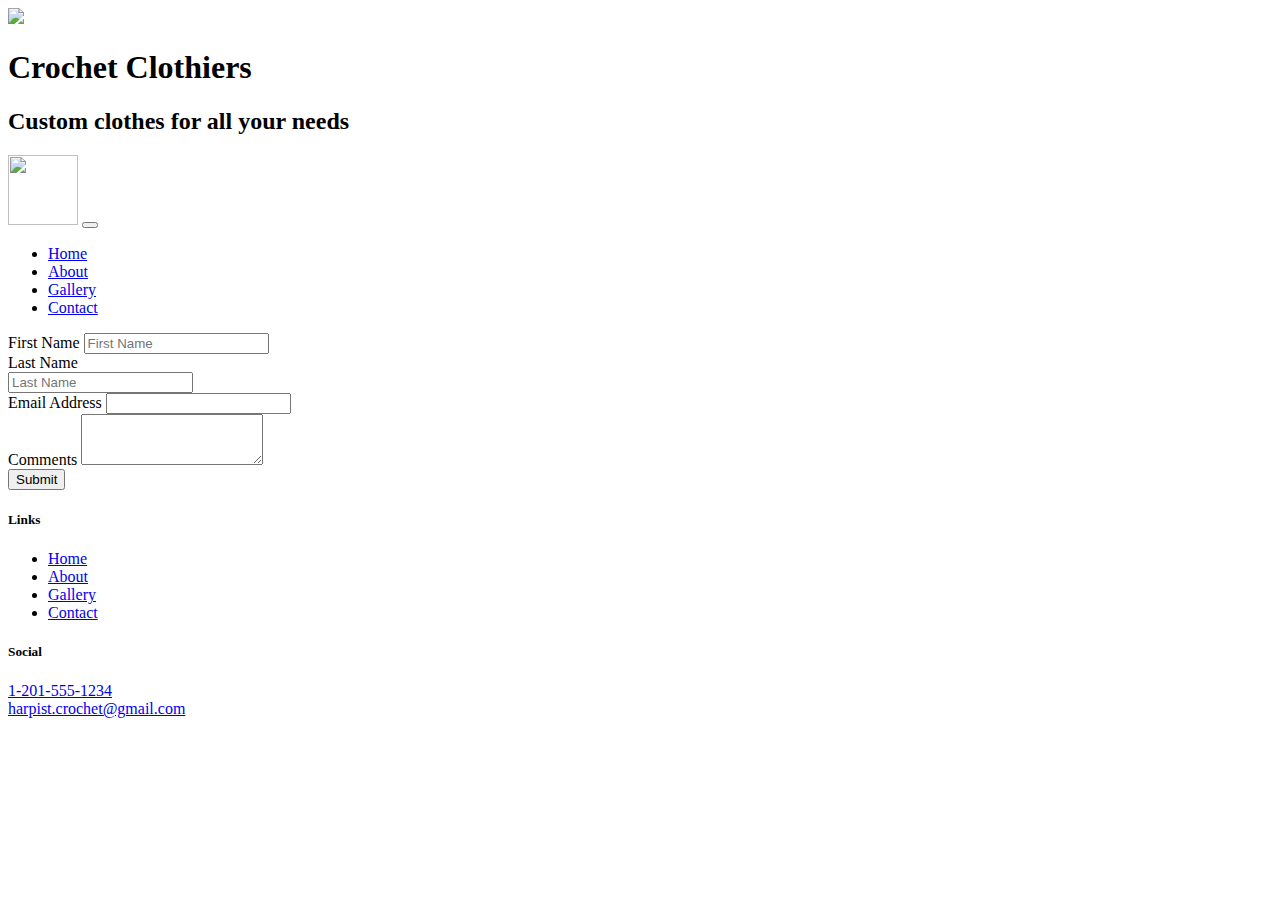
==== contactus.html @ 8cf1663b "Add files via upload" ====
<!DOCTYPE html>
<html lang="en">

<head>
    <meta charset="utf-8" />
    <meta name="viewport" content="width=device-width, initial-scale=1" />

    <!-- Bootstrap CSS -->
    <link rel="stylesheet" href="node_modules/bootstrap/dist/css/bootstrap.min.css" />
    <link rel="stylesheet" href="node_modules/font-awesome/css/font-awesome.min.css" />
    <link rel="stylesheet" href="node_modules/bootstrap-social/bootstrap-social.css" />
    <link rel="stylesheet" href="https://cdnjs.cloudflare.com/ajax/libs/ekko-lightbox/5.3.0/ekko-lightbox.css">
    <link rel="stylesheet" href="css/styles.css" />


    <title>Crochet Clothiers</title>
</head>

<body>
    <header class="jumbotron jumbotron-fluid">
        <div class="container">
            <div class="row">
                <div class="col-4 col-sm-3 col-md-2 align-self-center">
                    <a href="index.html"><img src="image/clothing logo.png" class="img-fluid" /></a>
                </div>
                <div class="col">
                    <h1>Crochet Clothiers</h1>
                    <h2>Custom clothes for all your needs</h2>
                </div>

            </div>
        </div>
    </header>
    <nav class="navbar navbar-expand-sm navbar-dark sticky-top">
        <div class="container">
            <a class="navbar-brand" href="#"><img src="image/clothing logo.png" height="70" width="70" /></a>
            <button class="navbar-toggler" type="button" data-toggle="collapse" data-target="#crochetNavbar">
                <span class="navbar-toggler-icon"></span>
            </button>
            <div class="collapse navbar-collapse" id="crochetNavbar">
                <ul class="navbar-nav">
                    <li class="nav-item"><a class="nav-link" href="index.html"><i class="fa fa-home fa-lg"></i> Home</a>
                    </li>
                    <li class="nav-item"><a class="nav-link" href="aboutus.html"><i class="fa fa-info fa-lg"></i>
                            About</a></li>
                    <li class="nav-item"><a class="nav-link active" href="gallery.html"><i class="fa fa-list fa-lg"></i>
                            Gallery</a></li>
                    <li class="nav-item"><a class="nav-link" href="#"><i class="fa fa-address-card fa-lg"></i>
                            Contact</a></li>
                </ul>
            </div>
        </div>
    </nav>

    <body>
        <form>
            <div class="container">
                <div class="row">
                    <div class="col col-md-4">
                        <div class="form-group">
                            <label for="fname">First Name</label>
                            <input type="text" class="form-control form-control-sm" id="fname" name="fname"
                                placeholder="First Name">
                        </div>
                    </div>
                    
                        <div class="col col-md-4">
                            <div class="form-group">
                                <label for="lname">Last Name</label><br>
                                <input type="text" class="form-control form-control-sm" id="lname" name="lname"
                                    placeholder="Last Name">
                            </div>
                        </div>
                    </div>
                        <div class="row">
                        <div class="col col-md-4">
                            <div class="form-group">
                                <label for="email">Email Address</label>
                                <input type="email" class="form-control form-control-sm" id="email"
                                    placholder="Email Address">
                        </div>
                    </div>
                </div>
                        <div class="col col-md-6">
                            <div class="form-group">
                                <label for="comment">Comments</label>
                                <textarea class="form-control form-control-sm" id="comment" rows="3"></textarea>
                            </div>
                        </div>
                        <button type="submit" class="btn btn-primary">Submit</button>
                    </div>
                </div>
            </div>
        </form>
    </body>
    <footer>
        <footer class="site-footer">
            <div class="container">
                <div class="row">
                    <div class="col-4 col-sm-2 offset 1">

                        <h5>Links</h5>
                        <ul class="list-unstyled">
                            <li><a href="index.html">Home</a></li>
                            <li><a href="aboutus.html">About</a></li>
                            <li><a href="gallery.html">Gallery</a></li>
                            <li><a href="#">Contact</a></li>
                        </ul>
                    </div>
                    <div class="col-6 col-sm-5 text-center">
                        <h5>Social</h5>
                        <a class="btn btn-social-icon btn-instagram" href="http://instagram.com/"><i
                                class="fa fa-instagram"></i></a>
                        <a class="btn btn-social-icon btn-facebook" href="http://facebook.com/"><i
                                class="fa fa-facebook"></i></a>
                        <a class="btn btn-social-icon btn-twitter" href="http://twitter.com/"><i
                                class="fa fa-twitter"></i></a>
                        <a class="btn btn-social-icon btn-google" href="http://youtube.com/"><i
                                class="fa fa-youtube"></i></a>
                    </div>
                    <div class="col-sm-4 text-center">
                        <a role="button" class="btn btn-link" href="tel: +12015551234"><i
                                class="fa fa-phone fa-lg text-primary"></i> 1-201-555-1234</a><br />
                        <a role="button" class="btn btn-link" href="mailto: harpist.crochet@gmail.com"><i
                                class="fa fa-envelope fa-lg text-primary"></i> harpist.crochet@gmail.com</a>
                    </div>
                </div>
            </div>
            <script src="node_modules/jquery/dist/jquery.slim.min.js"></script>
            <script src="node_modules/popper.js/dist/umd/popper.min.js"></script>
            <script src="node_modules/bootstrap/dist/js/bootstrap.min.js"></script>
            <script src="js/scripts.js"></script>

        </footer>

</html>
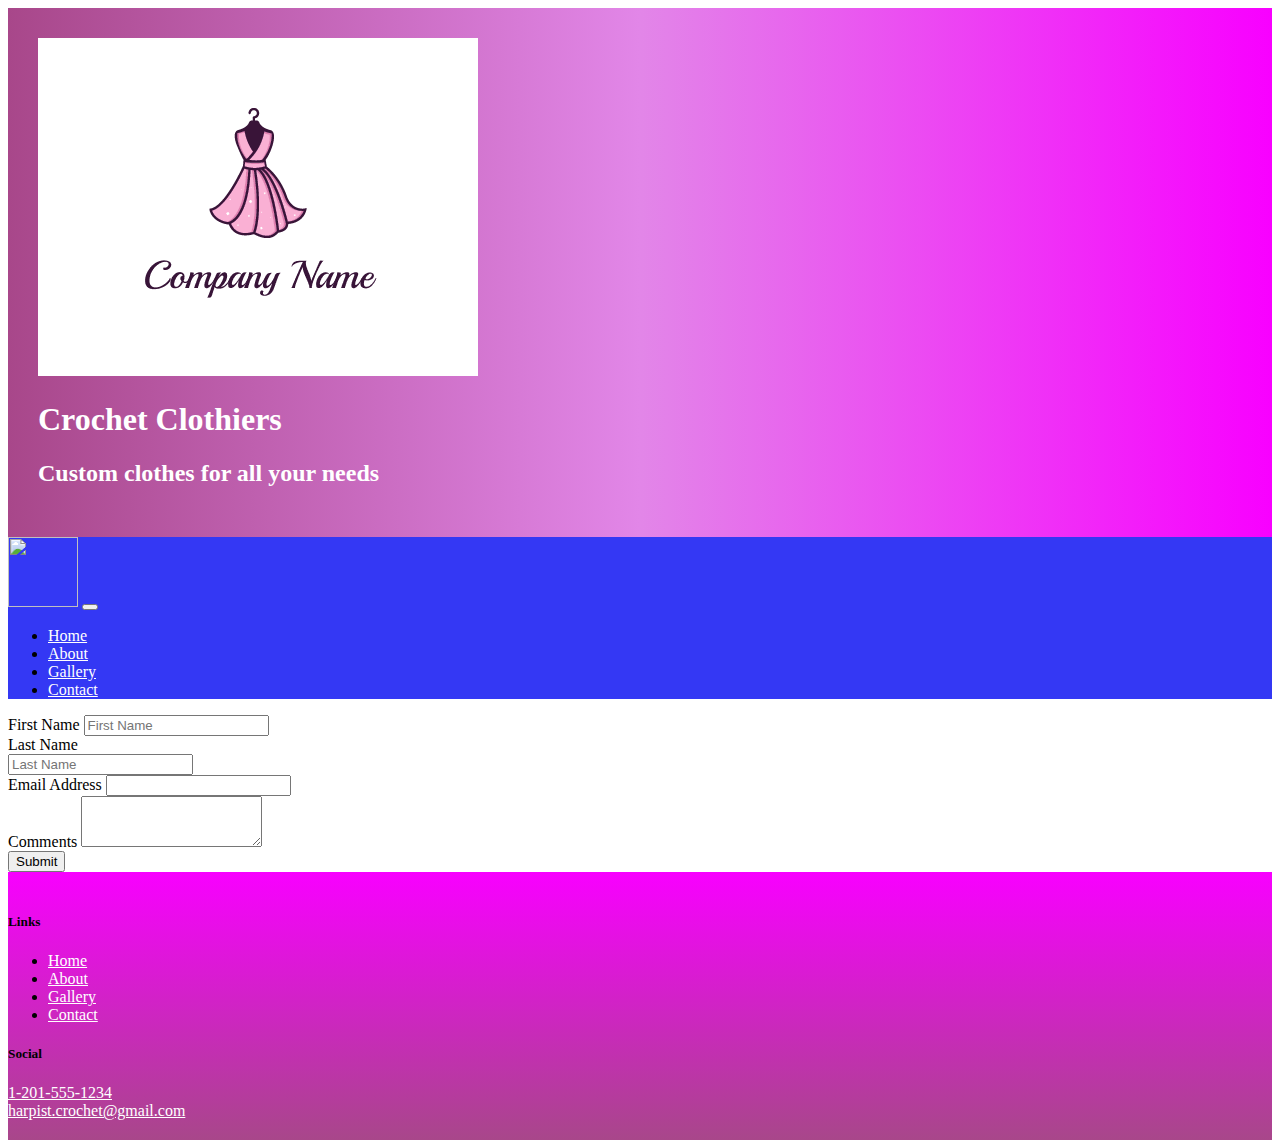
==== commit f62760e2: "Update contactus.html" ====
--- a/contactus.html
+++ b/contactus.html
@@ -10,7 +10,7 @@
     <link rel="stylesheet" href="node_modules/font-awesome/css/font-awesome.min.css" />
     <link rel="stylesheet" href="node_modules/bootstrap-social/bootstrap-social.css" />
     <link rel="stylesheet" href="https://cdnjs.cloudflare.com/ajax/libs/ekko-lightbox/5.3.0/ekko-lightbox.css">
-    <link rel="stylesheet" href="css/styles.css" />
+    <link rel="stylesheet" href="styles.css" />
 
 
     <title>Crochet Clothiers</title>
@@ -21,7 +21,7 @@
         <div class="container">
             <div class="row">
                 <div class="col-4 col-sm-3 col-md-2 align-self-center">
-                    <a href="index.html"><img src="image/clothing logo.png" class="img-fluid" /></a>
+                    <a href="index.html"><img src="clothing logo.png" class="img-fluid" /></a>
                 </div>
                 <div class="col">
                     <h1>Crochet Clothiers</h1>
@@ -133,4 +133,4 @@
 
         </footer>
 
-</html>+</html>
--- a/styles.css
+++ b/styles.css
@@ -0,0 +1,20 @@
+.site-footer {
+        background-image: linear-gradient(#f800ff, #a8478a);
+        padding: 20px 0; 
+    }
+      
+.jumbotron {
+        margin: 0;
+        padding: 30px;
+        background-image: linear-gradient(to right, #a8478a, #e286e8, #f800ff);
+        color: white; 
+}
+
+.navbar {
+    background-color: #3438f4;
+
+}
+
+a {
+    color: white;
+}
